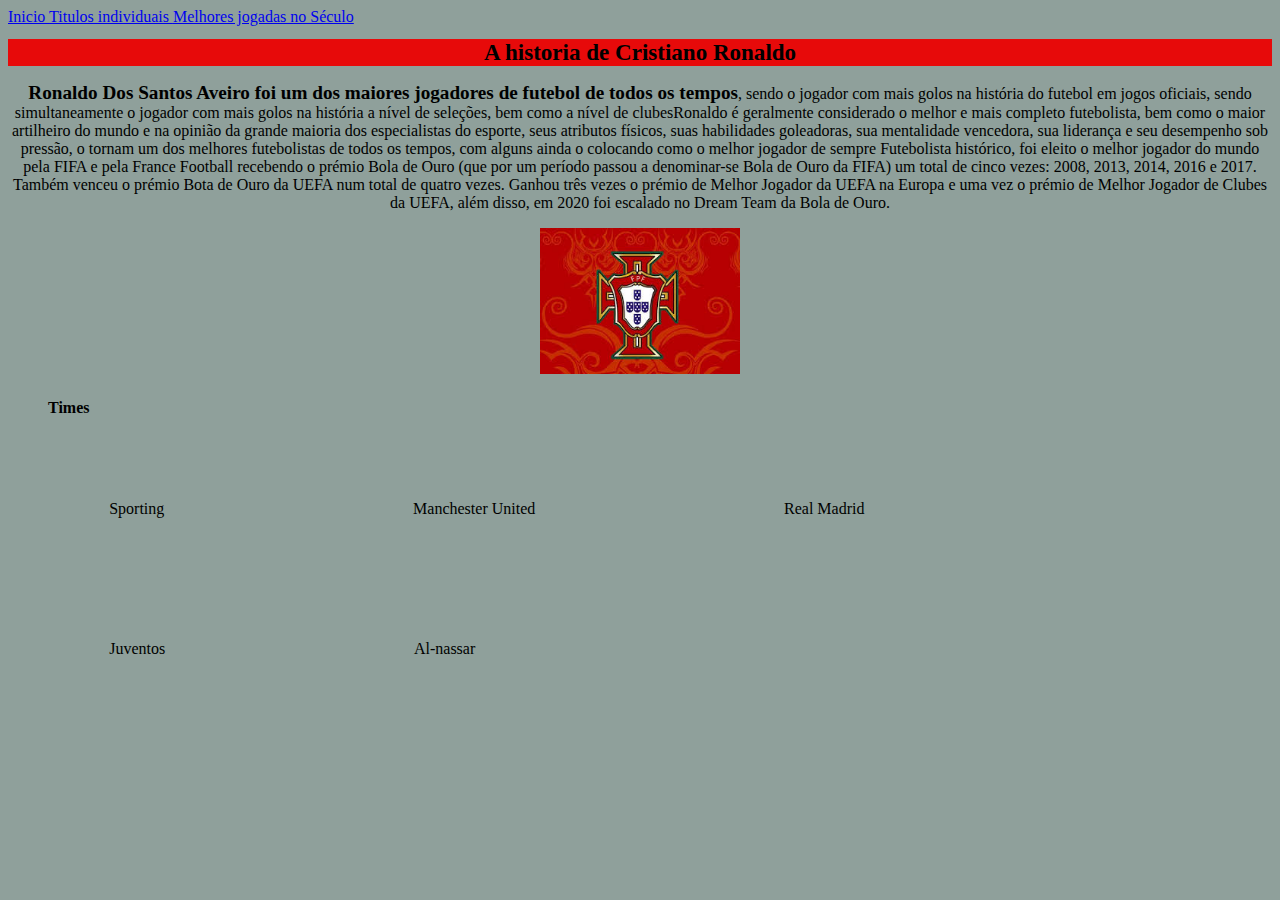
==== index.html @ f748da0c "Rename INDEX.html to index.html" ====
<!DOCTYPE html>
<html lang="PT-BR">
<head>
    <meta charset="UTF-8">
    <meta http-equiv="X-UA-Compatible" content="IE=edge">
    <meta name="viewport" content="width=device-width, initial-scale=1.0">
    <title>Historia de Cristiano Ronaldo</title>
    <link rel="stylesheet" href="alexandre.css ">
</head>
<body>
    <header>
        <nav>
<a href="INDEX.html"> Inicio </a>


<a href="Cristiano.html">Titulos individuais </a>


        <a href="https://youtu.be/gaiuveidJpA?si=6qwNZcPPGTX9T6lN"> Melhores jogadas no Século</a>
        </nav>
    </header>
    <h1><strong>A historia de Cristiano Ronaldo</strong></h1>

    <p><strong>Ronaldo Dos Santos Aveiro foi um dos maiores jogadores de futebol de todos os tempos</strong>, sendo  o jogador com mais golos na história do futebol em jogos oficiais, sendo simultaneamente o jogador com mais golos na história a nível de seleções, bem como a nível de clubesRonaldo é geralmente considerado o melhor e mais completo futebolista, bem como o maior artilheiro do mundo e na opinião da grande maioria dos especialistas do esporte, seus atributos físicos, suas habilidades goleadoras, sua mentalidade vencedora, sua liderança e seu desempenho sob pressão, o tornam um dos melhores futebolistas de todos os tempos, com alguns ainda o colocando como o melhor jogador de sempre Futebolista histórico, foi eleito o melhor jogador do mundo pela FIFA e pela France Football recebendo o prémio Bola de Ouro (que por um período passou a denominar-se Bola de Ouro da FIFA) um total de cinco vezes: 2008, 2013, 2014, 2016 e 2017. Também venceu o prémio Bota de Ouro da UEFA num total de quatro vezes. Ganhou três vezes o prémio de Melhor Jogador da UEFA na Europa e uma vez o prémio de Melhor Jogador de Clubes da UEFA, além disso, em 2020 foi escalado no Dream Team da Bola de Ouro.</p>

    <div class="imagemcentralizada">
        <img class="imagem1" src="Seleção-Portuguesa1.jpg">
            </div>
        <ul>
            <h4> Times</h4>
            <li class="lista"> Sporting</li>
            <li class="lista"> Manchester United</li>
            <li class="lista"> Real Madrid</li>
            <li class="lista"> Juventos</li>
            <li class="lista"> Al-nassar</li>
        </ul>
</body>
</html>
---- alexandre.css ----
h1 {
    text-align:center;
    font-size: larger;
    background-color:rgb(231, 10, 10);
}

strong {
    font-size: larger;
}

p {
    text-align: center;
    font-size: medium;
}

body {
    background-color: rgb(143, 160, 155);
}
    
.imagem1 {
    width: 200px;
}
.imagemcentralizada {
 text-align: center;
}

.lista {
    display: inline-block;
    padding: 5%;
    margin-right: 10%;
}
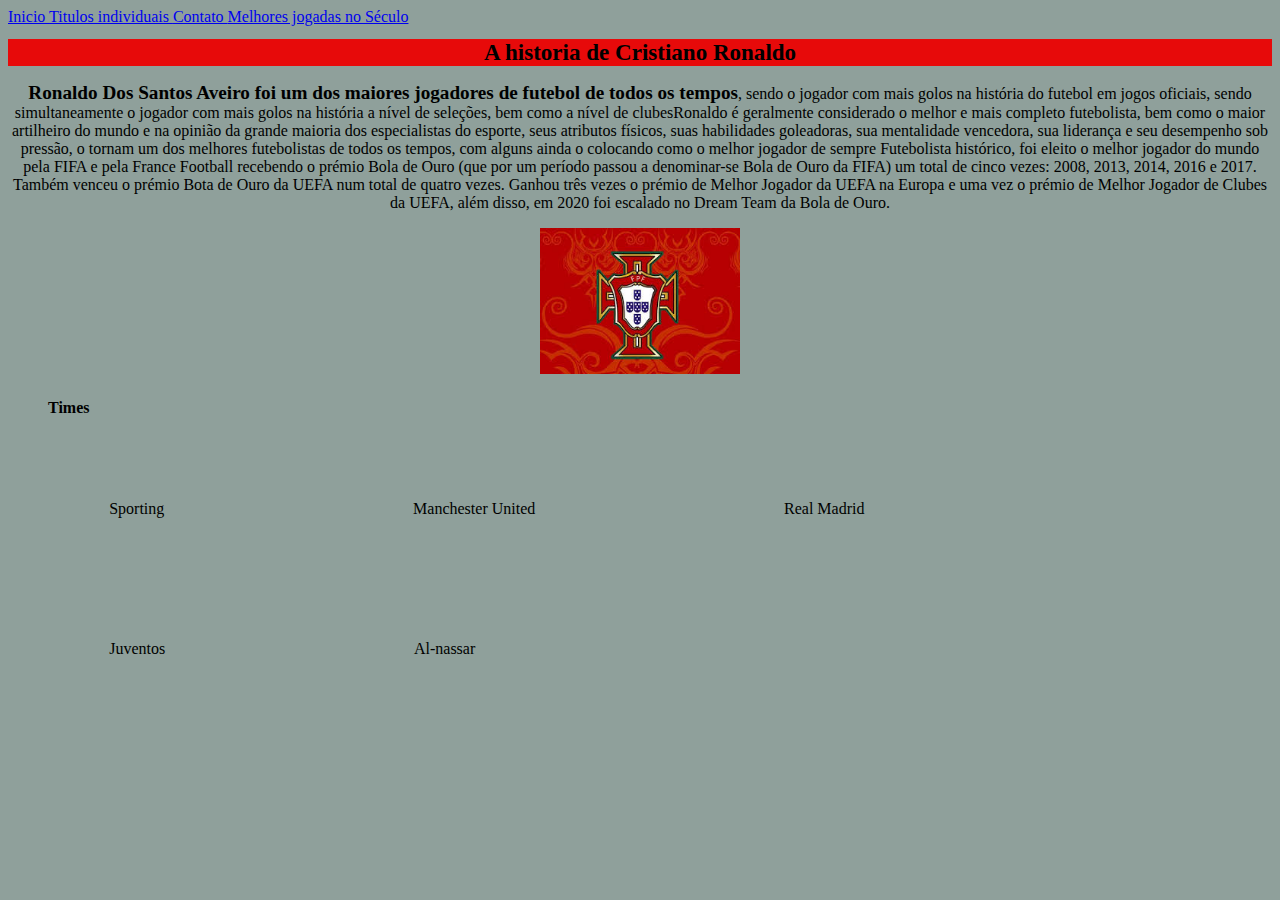
==== commit ae81c25b: "Update index.html" ====
--- a/index.html
+++ b/index.html
@@ -14,6 +14,8 @@
 
 
 <a href="Cristiano.html">Titulos individuais </a>
+
+            <a href="Contato.html">Contato </a>
 
 
         <a href="https://youtu.be/gaiuveidJpA?si=6qwNZcPPGTX9T6lN"> Melhores jogadas no Século</a>
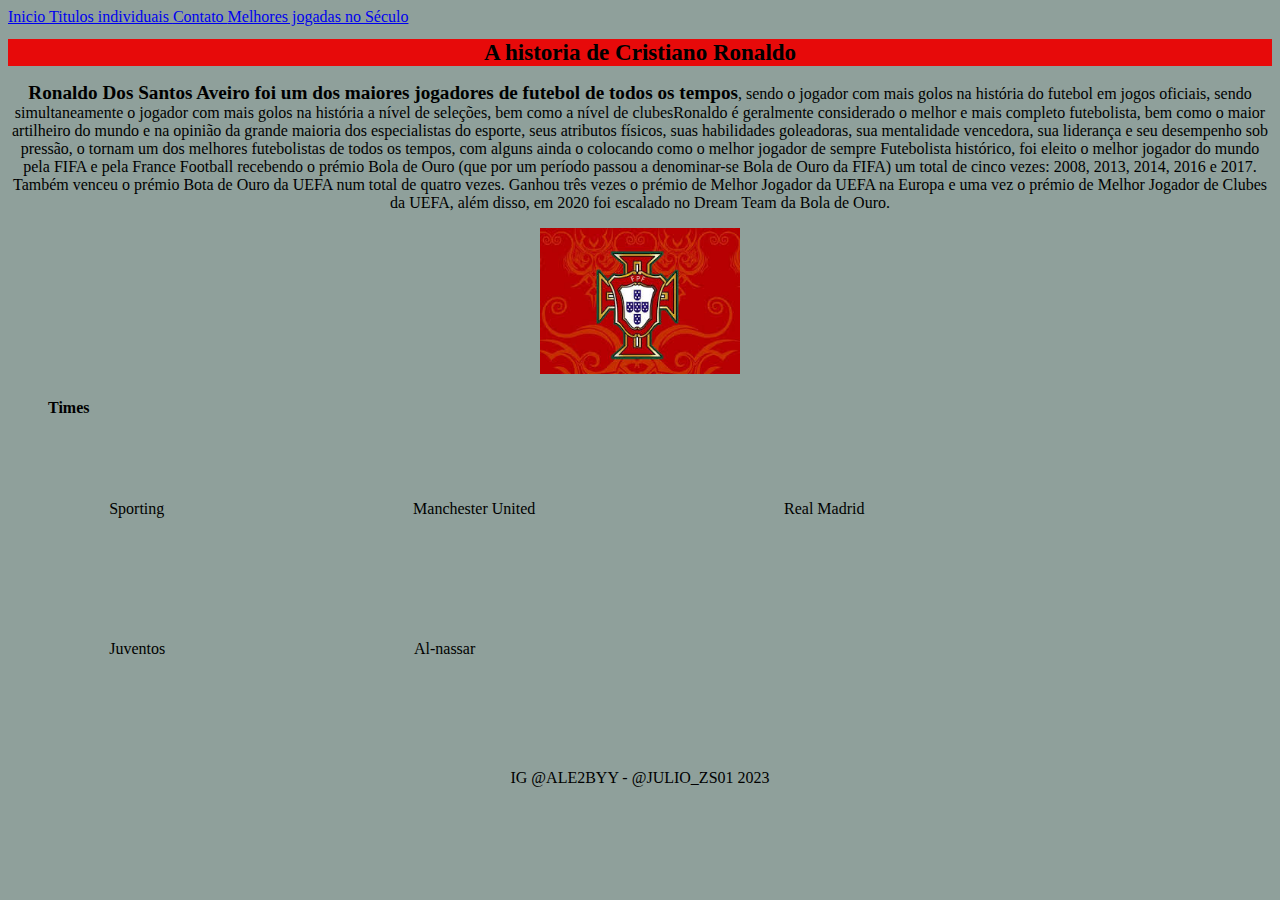
==== commit 42a3b1b1: "Update index.html" ====
--- a/index.html
+++ b/index.html
@@ -36,5 +36,10 @@
             <li class="lista"> Juventos</li>
             <li class="lista"> Al-nassar</li>
         </ul>
+    <footer>
+        <img src="">
+        <p> IG @ALE2BYY - @JULIO_ZS01 2023</p>
+    </footer>
+
 </body>
 </html>
